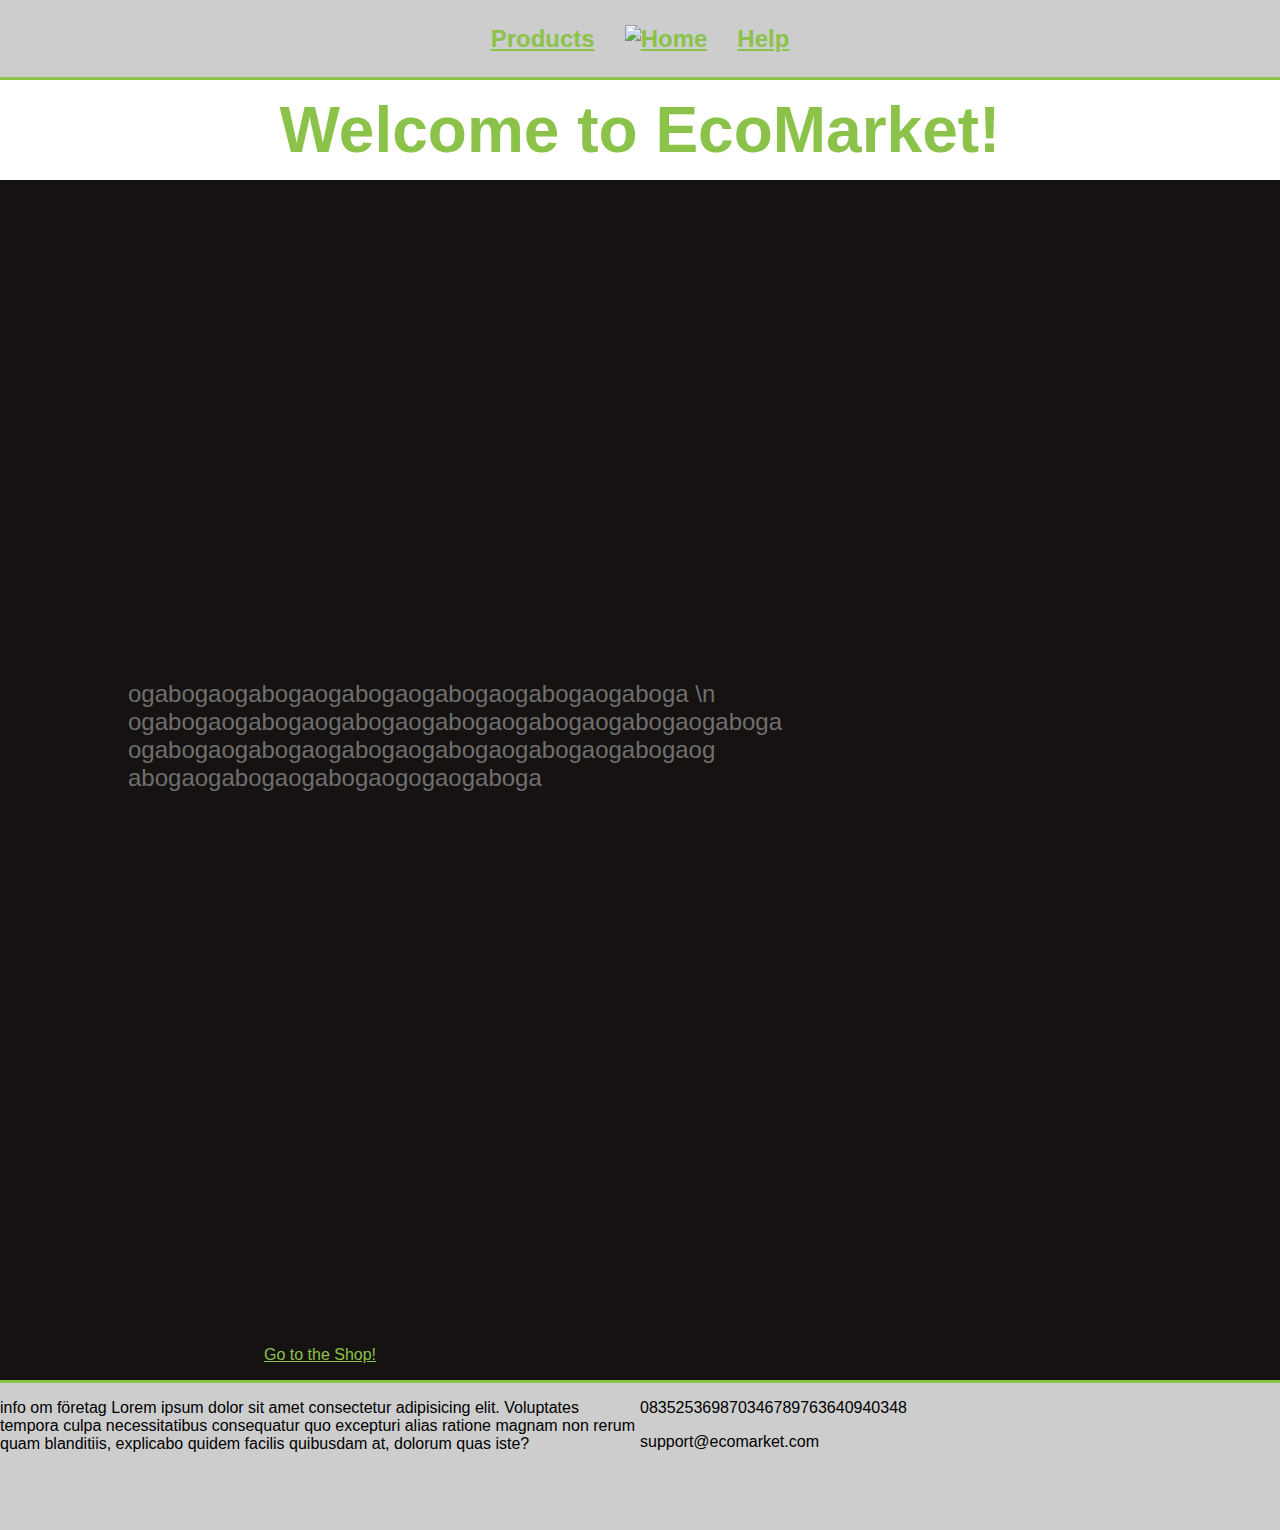
==== index.html @ c51acda3 "minor fixes" ====
<!DOCTYPE html>
<html lang="en">

<head>
  <meta charset="UTF-8">
  <meta name="viewport" content="width=device-width, initial-scale=1.0">
  <title>EcoMarket</title>
  <link rel="stylesheet" href="css/style.css">
</head>

<body>
  <div class="wrapper">

    <header>
      <nav>
        <a href="products.html" class="main-color-text">
          <h2>Products</h2>
        </a>
        <a href="index.html" class="main-color-text">
          <h2><img src="" alt="Home"></h2>
        </a>
        <a href="help.html" class="main-color-text">
          <h2>Help</h2>
        </a>
      </nav>
    </header>

    <main id="home">

      <section id="welcome">
        <article>
          <h1 class="center main-color-text" id="welcome-text">Welcome to EcoMarket!</h1>
        </article>
      </section>



      <section id="item-showcase">
        
        
        <p id="product-display-text">
          ogabogaogabogaogabogaogabogaogabogaogaboga \n
          ogabogaogabogaogabogaogabogaogabogaogabogaogaboga
          ogabogaogabogaogabogaogabogaogabogaogabogaog
          abogaogabogaogabogaogogaogaboga
        </p>
      </section>

      <section id="best-sellers">

        <article class="best-seller">
          
        </article>

        <article class="best-seller">
          
        </article>

        <a href="products.html" class="center main-color-text">
          <p>Go to the Shop!</p>
        </a>
      </section>



    </main>

    <footer>
      <section class="info">
        <p>
          info om företag
          Lorem ipsum dolor sit amet consectetur adipisicing elit. Voluptates tempora culpa necessitatibus consequatur
          quo excepturi alias ratione magnam non rerum quam blanditiis, explicabo quidem facilis quibusdam at, dolorum
          quas iste?
        </p>
      </section>
      <section class="contact-info">
        <p>
          083525369870346789763640940348
        </p>
        <p>
          support@ecomarket.com
        </p>
      </section>
    </footer>

  </div>
</body>

</html>
---- css/style.css ----
* {
    font-family: sans-serif;

    --main-color: #8BC34A;
}

.main-color-text {
    color: var(--main-color);
}

.wrapper {
    display: grid;

    grid-template-rows: 80px 1fr 150px;

    background-color: rgb(21, 18, 17);
}

body {
    margin: 0px;
}

header {
    border-bottom: 3px var(--main-color) solid;
    background-color: rgb(205, 205, 205);

    display: flex;

    align-items: center;
    justify-content: center;
}

nav {
    width: 100%;

    display: flex;

    flex-direction: row;


    justify-content: center;
    align-items: center;
    text-align: center;

    gap: 30px;
}

footer {
    display: grid;

    grid-template-columns: 50vw 50vw;

    border-top: 3px var(--main-color) solid;
    background-color: rgb(205, 205, 205);
}

div.info,
div.contact-info {
    margin: 30px;
}

div.info {
    text-align: center;
}

.center {
    text-align: center;
    justify-content: center;
    align-items: center;
}

#shop {
    display: flex;

    justify-content: left;
    flex-wrap: wrap;

    padding-left: 15vw;
    padding-right: 15vw;
}

.item-container {
    width: 15vw;
    height: 24vw;

    margin: 10px;

    border: black solid 0.2rem;

    display: grid;

    grid-template-rows: 60% 40%;

    background-color: white;

    transition: .5s all;
}

.item-container:hover {
    filter: contrast(1.3);

    margin: 2px;
    width: 16vw;
    height: 25vw;
}

.item-container p {
    margin: 0px;
}



.item-container-top {
    background-color: var(--main-color);
}

.item-container-bottom {
    border-top: black solid 0.125rem;

    padding: 0.3rem;

    display: grid;
    grid-template-rows: 20% 1fr 30%;
}

.price {
    font-size: 3rem;
    font-weight: bold;

    float: right;
}

.product-name {
    font-size: 1.5rem;
    font-weight: bolder;
}

.product-link {
    color: var(--main-color);
    text-decoration: none;
}


#home {
    display: grid;

    grid-template-rows: 100px 700px 500px;
}

#help {
    padding: 7% 10%;

    display: grid;
    grid-template-columns: 60% 40%;
    
    background-color: white;
}

#best-sellers {
    display: grid;

    grid-template-columns: 50% 50%;

    grid-template-rows: 1fr;
}

#product-display-text {
    color: rgb(111, 111, 111);

    font-size: 1.5rem;

    float: left;

    margin-top: 500px;
    margin-left: 10%;
    margin-right: 50%;
}

.best-sellers {
    
}

#welcome{
    background-color: white;
    
    display: flex;
    align-items: center;
    justify-content: center;
}

#welcome-text{
    font-size: 4rem;
    font-weight: bold;
    margin: 0px;
}
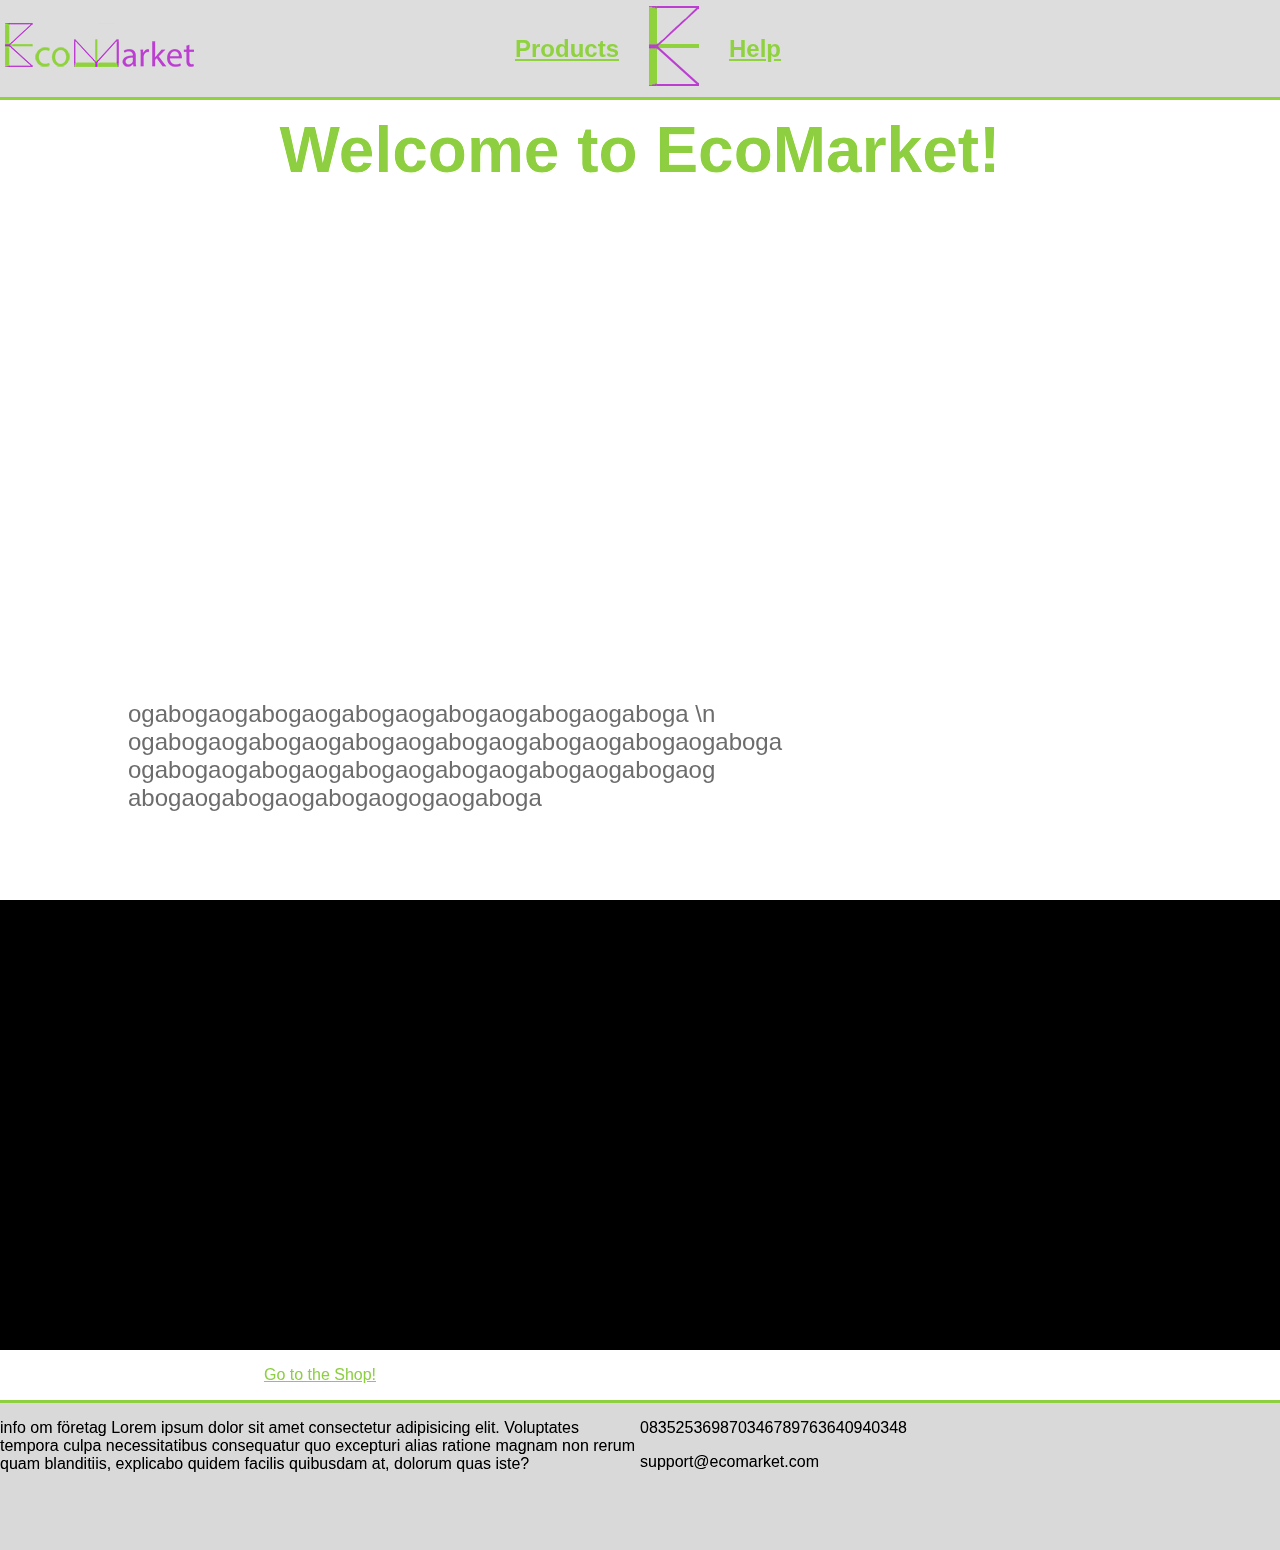
==== commit 71387dfd: "logo" ====
--- a/index.html
+++ b/index.html
@@ -12,12 +12,13 @@
   <div class="wrapper">
 
     <header>
+      <h1><img src="img/EcoMarket-logo-text.png" alt="EcoMarket"></h1>
       <nav>
         <a href="products.html" class="main-color-text">
           <h2>Products</h2>
         </a>
         <a href="index.html" class="main-color-text">
-          <h2><img src="" alt="Home"></h2>
+          <h2><img src="img/EcoMarket-logo.png" alt="Home"></h2>
         </a>
         <a href="help.html" class="main-color-text">
           <h2>Help</h2>
--- a/css/style.css
+++ b/css/style.css
@@ -2,6 +2,12 @@
     font-family: sans-serif;
 
     --main-color: #8BC34A;
+
+    transition-duration: 0.5s;
+}
+
+*:hover{
+    filter: contrast(1.05);
 }
 
 .main-color-text {
@@ -11,9 +17,7 @@
 .wrapper {
     display: grid;
 
-    grid-template-rows: 80px 1fr 150px;
-
-    background-color: rgb(21, 18, 17);
+    grid-template-rows: 100px 1fr 150px;
 }
 
 body {
@@ -27,11 +31,10 @@
     display: flex;
 
     align-items: center;
-    justify-content: center;
 }
 
 nav {
-    width: 100%;
+    width: 70%;
 
     display: flex;
 
@@ -104,11 +107,12 @@
     height: 25vw;
 }
 
-.item-container p {
-    margin: 0px;
-}
-
-
+.product-info p{
+    width: 14.4vw;
+    margin: 0px;
+
+    font-size: 1rem;
+}
 
 .item-container-top {
     background-color: var(--main-color);
@@ -123,14 +127,17 @@
     grid-template-rows: 20% 1fr 30%;
 }
 
-.price {
-    font-size: 3rem;
+.price h4{
+    margin: 0px;
+    
+    font-size: 2.5rem;
     font-weight: bold;
 
-    float: right;
-}
-
-.product-name {
+    text-align: right;
+}
+
+.product-name h3{
+    margin: 0px;
     font-size: 1.5rem;
     font-weight: bolder;
 }
@@ -156,14 +163,6 @@
     background-color: white;
 }
 
-#best-sellers {
-    display: grid;
-
-    grid-template-columns: 50% 50%;
-
-    grid-template-rows: 1fr;
-}
-
 #product-display-text {
     color: rgb(111, 111, 111);
 
@@ -176,8 +175,16 @@
     margin-right: 50%;
 }
 
-.best-sellers {
-    
+#best-sellers {
+    display: grid;
+
+    grid-template-columns: 50% 50%;
+
+    grid-template-rows: 1fr;
+}
+
+.best-seller {
+   background-color: black; 
 }
 
 #welcome{
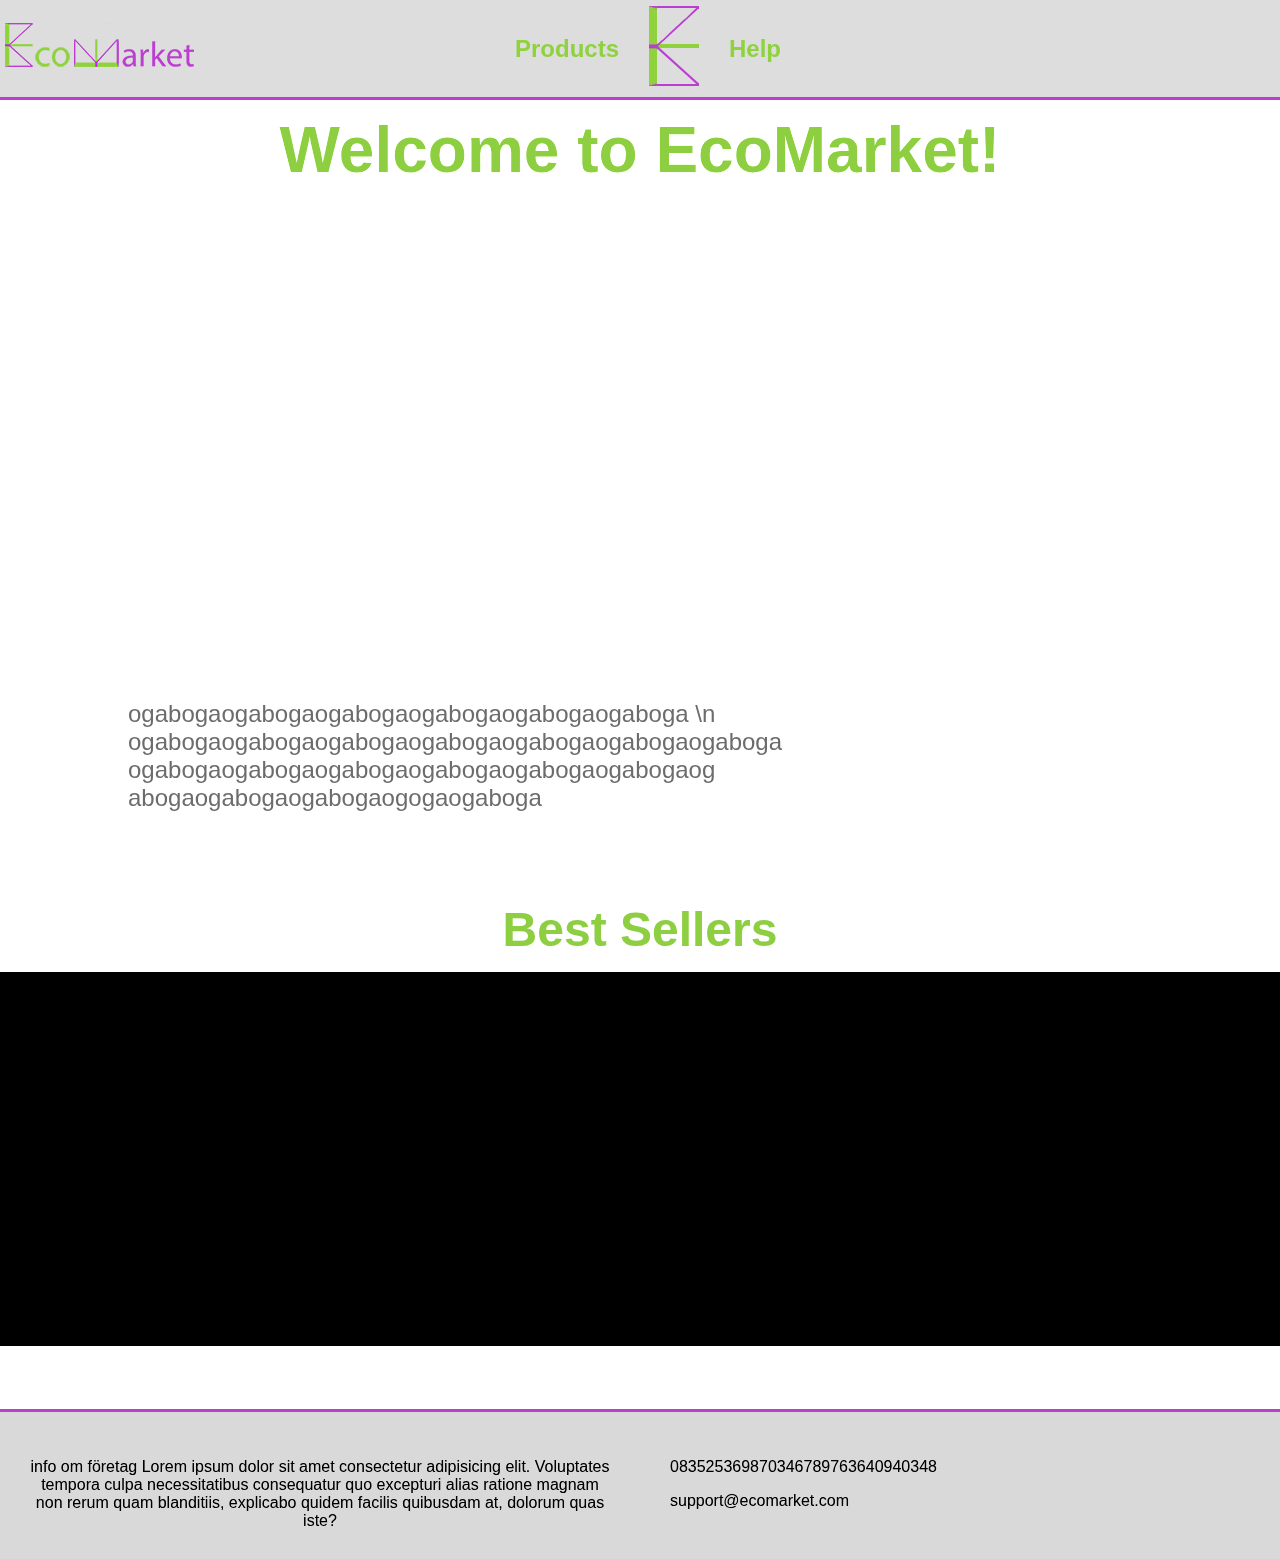
==== commit 65cbe847: "best sellers" ====
--- a/index.html
+++ b/index.html
@@ -30,7 +30,7 @@
 
       <section id="welcome">
         <article>
-          <h1 class="center main-color-text" id="welcome-text">Welcome to EcoMarket!</h1>
+          <h3 class="center main-color-text" id="welcome-text">Welcome to EcoMarket!</h1>
         </article>
       </section>
 
@@ -47,23 +47,19 @@
         </p>
       </section>
 
-      <section id="best-sellers">
-
-        <article class="best-seller">
+      <section>
+        <h3 id="best-sellers-text">Best Sellers</h3>
+        <section id="best-sellers">
+          <a href="products.html" class="best-seller">
+            
+          </a>
           
-        </article>
-
-        <article class="best-seller">
-          
-        </article>
-
-        <a href="products.html" class="center main-color-text">
-          <p>Go to the Shop!</p>
-        </a>
+          <a href="products.html" class="best-seller">
+  
+  
+          </a>
+        </section>
       </section>
-
-
-
     </main>
 
     <footer>
--- a/css/style.css
+++ b/css/style.css
@@ -2,11 +2,12 @@
     font-family: sans-serif;
 
     --main-color: #8BC34A;
+    --secondary-color: #B04AC2;
 
     transition-duration: 0.5s;
 }
 
-*:hover{
+*:hover {
     filter: contrast(1.05);
 }
 
@@ -25,7 +26,7 @@
 }
 
 header {
-    border-bottom: 3px var(--main-color) solid;
+    border-bottom: 3px var(--secondary-color) solid;
     background-color: rgb(205, 205, 205);
 
     display: flex;
@@ -48,21 +49,25 @@
     gap: 30px;
 }
 
+nav a {
+    text-decoration: none;
+}
+
 footer {
     display: grid;
 
     grid-template-columns: 50vw 50vw;
 
-    border-top: 3px var(--main-color) solid;
+    border-top: 3px var(--secondary-color) solid;
     background-color: rgb(205, 205, 205);
 }
 
-div.info,
-div.contact-info {
+section.info,
+section.contact-info {
     margin: 30px;
 }
 
-div.info {
+section.info {
     text-align: center;
 }
 
@@ -107,7 +112,7 @@
     height: 25vw;
 }
 
-.product-info p{
+.product-info p {
     width: 14.4vw;
     margin: 0px;
 
@@ -127,16 +132,16 @@
     grid-template-rows: 20% 1fr 30%;
 }
 
-.price h4{
-    margin: 0px;
-    
+.price h4 {
+    margin: 0px;
+
     font-size: 2.5rem;
     font-weight: bold;
 
     text-align: right;
 }
 
-.product-name h3{
+.product-name h3 {
     margin: 0px;
     font-size: 1.5rem;
     font-weight: bolder;
@@ -151,7 +156,7 @@
 #home {
     display: grid;
 
-    grid-template-rows: 100px 700px 500px;
+    grid-template-rows: 100px 700px 1fr 50px;
 }
 
 #help {
@@ -159,7 +164,7 @@
 
     display: grid;
     grid-template-columns: 60% 40%;
-    
+
     background-color: white;
 }
 
@@ -179,24 +184,43 @@
     display: grid;
 
     grid-template-columns: 50% 50%;
-
-    grid-template-rows: 1fr;
+    grid-template-rows: 400px;
 }
 
 .best-seller {
-   background-color: black; 
-}
-
-#welcome{
+    background-color: black;
+
+    margin: 0;
+    margin-top: 2%;
+    margin-bottom: 2%;
+
+    transition-duration: 1s;
+}
+
+.best-seller:hover {
+    margin: 0;
+}
+
+#welcome {
     background-color: white;
-    
+
     display: flex;
     align-items: center;
     justify-content: center;
 }
 
-#welcome-text{
+#welcome-text {
     font-size: 4rem;
     font-weight: bold;
     margin: 0px;
+}
+
+h3#best-sellers-text {
+    font-size: 3rem;
+
+    color: #8BC34A;
+
+    text-align: center;
+
+    margin: 2px;
 }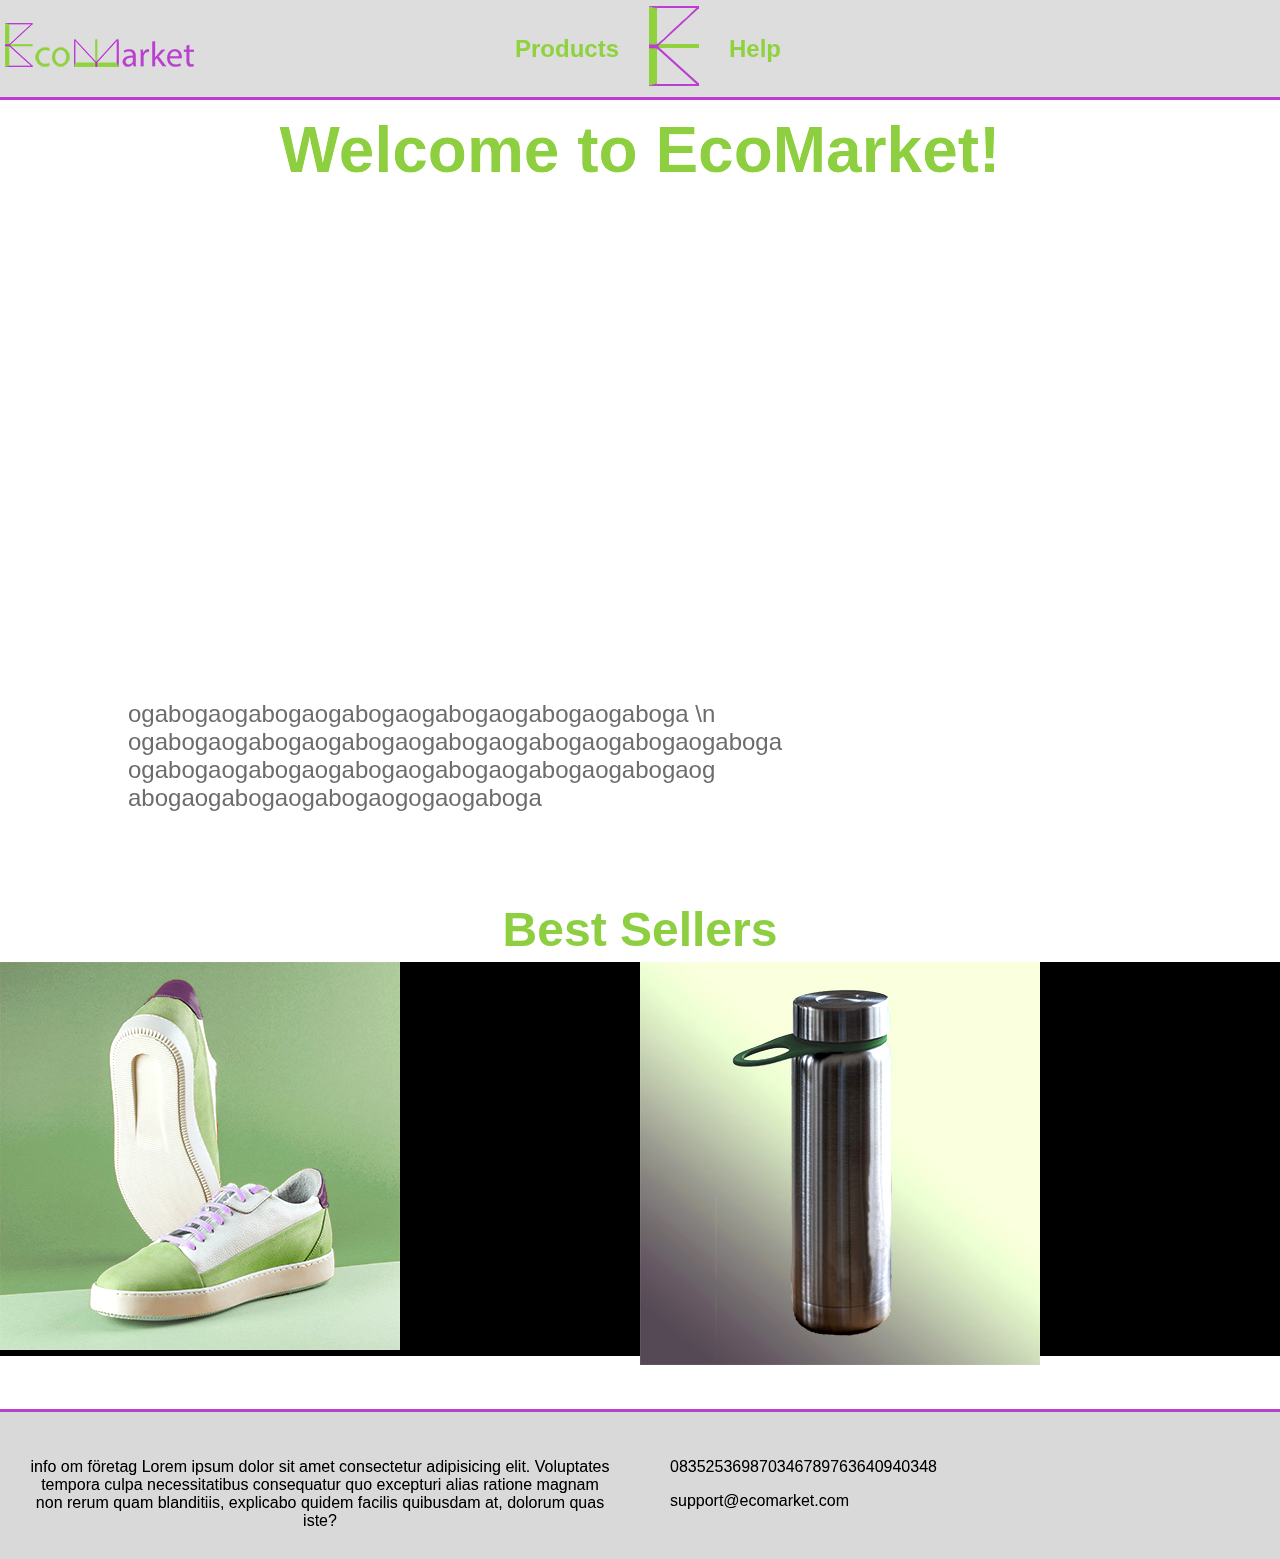
==== commit 0a5a9d7d: "bilder" ====
--- a/index.html
+++ b/index.html
@@ -51,12 +51,11 @@
         <h3 id="best-sellers-text">Best Sellers</h3>
         <section id="best-sellers">
           <a href="products.html" class="best-seller">
-            
+            <img src="img/shoes.jpg" alt="">
           </a>
           
           <a href="products.html" class="best-seller">
-  
-  
+            <img src="img/stainless-steel-flaska.jpg" alt="">
           </a>
         </section>
       </section>
--- a/css/style.css
+++ b/css/style.css
@@ -56,7 +56,7 @@
 footer {
     display: grid;
 
-    grid-template-columns: 50vw 50vw;
+    grid-template-columns: 2fr 2fr;
 
     border-top: 3px var(--secondary-color) solid;
     background-color: rgb(205, 205, 205);
@@ -191,10 +191,10 @@
     background-color: black;
 
     margin: 0;
-    margin-top: 2%;
-    margin-bottom: 2%;
-
-    transition-duration: 1s;
+    margin-top: 3px;
+    margin-bottom: 3px;
+
+    transition-duration: .5s;
 }
 
 .best-seller:hover {
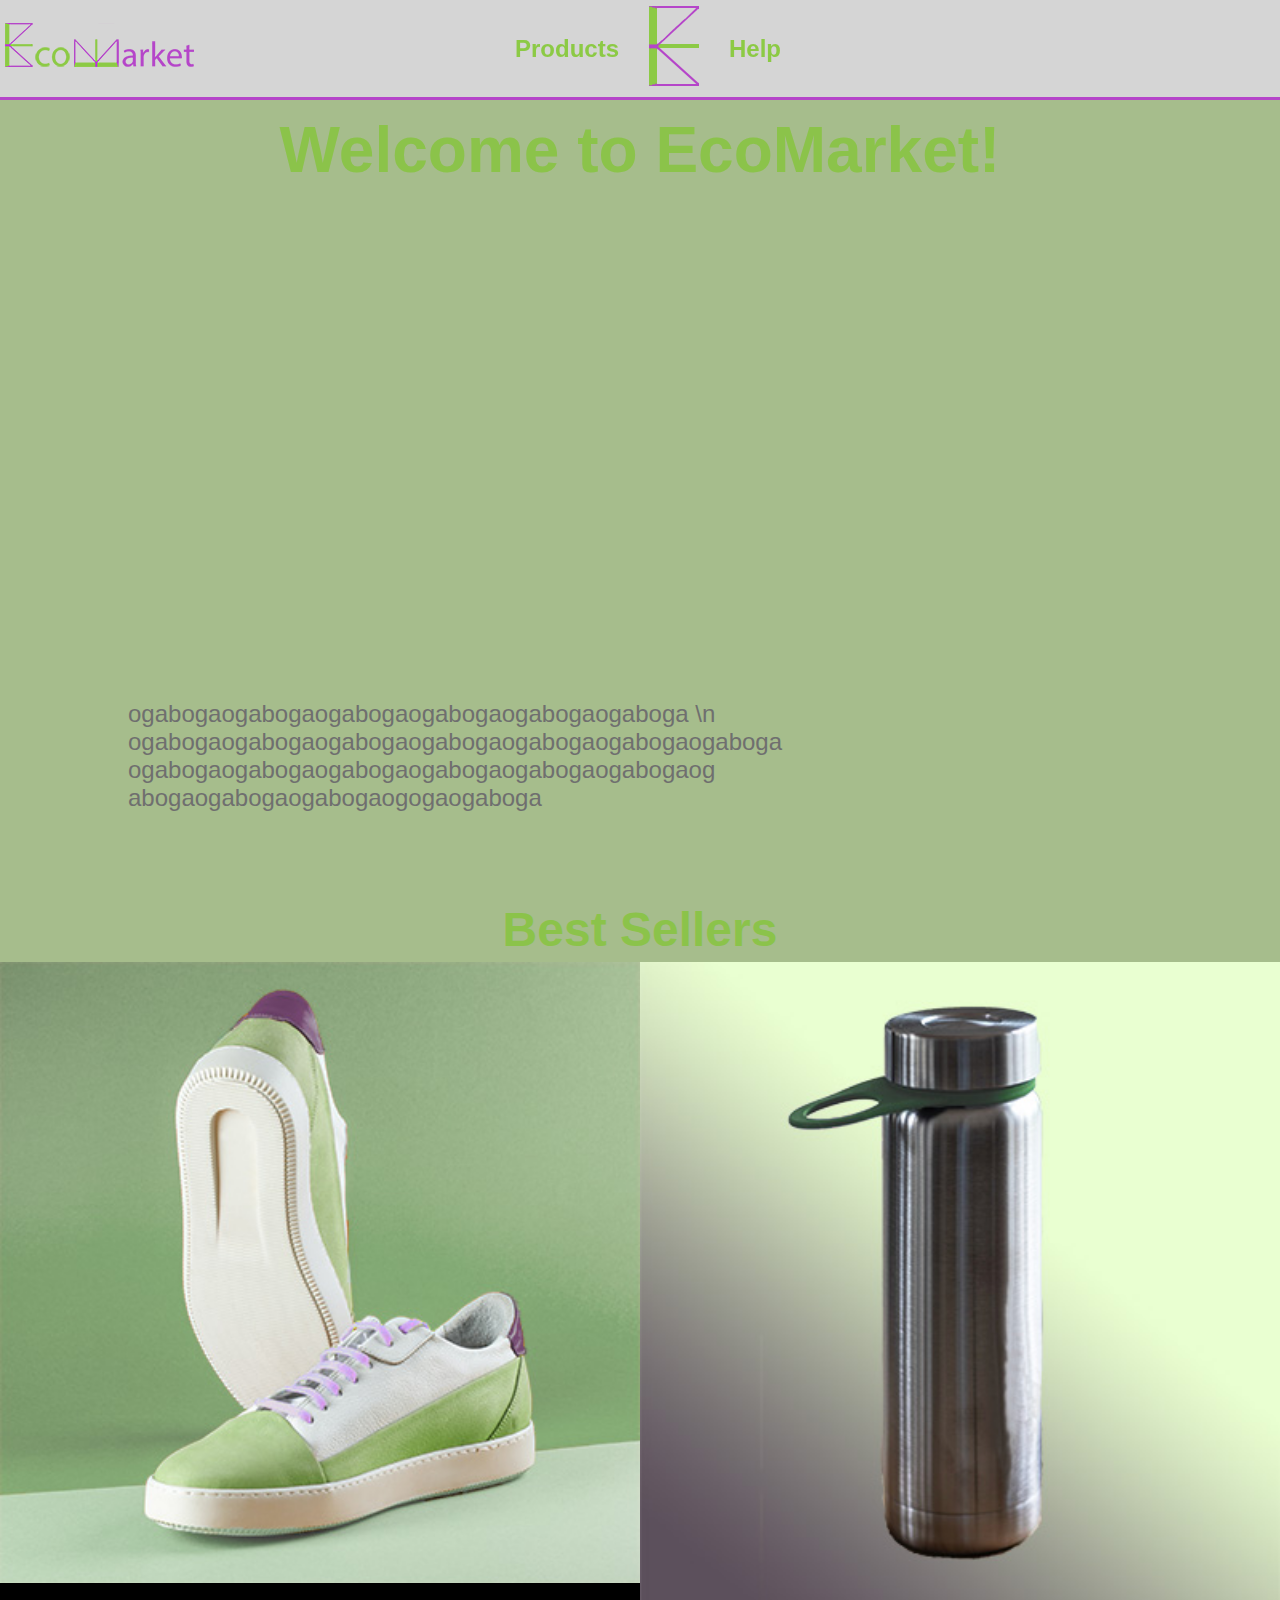
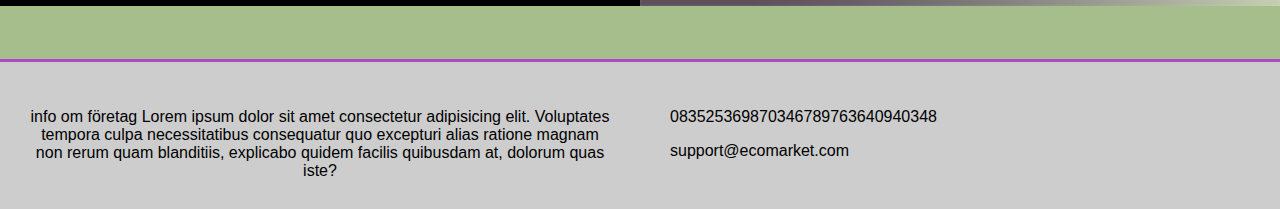
==== commit 85369ffb: "bilder och färgändring" ====
--- a/index.html
+++ b/index.html
@@ -11,16 +11,16 @@
 <body>
   <div class="wrapper">
 
-    <header>
-      <h1><img src="img/EcoMarket-logo-text.png" alt="EcoMarket"></h1>
+    <header class="glow">
+      <h1><img src="img/EcoMarket-logo-text.png" alt="EcoMarket" class="glow"></h1>
       <nav>
-        <a href="products.html" class="main-color-text">
+        <a href="products.html" class="main-color-text glow">
           <h2>Products</h2>
         </a>
-        <a href="index.html" class="main-color-text">
+        <a href="index.html" class="main-color-text glow">
           <h2><img src="img/EcoMarket-logo.png" alt="Home"></h2>
         </a>
-        <a href="help.html" class="main-color-text">
+        <a href="help.html" class="main-color-text glow">
           <h2>Help</h2>
         </a>
       </nav>
@@ -30,16 +30,16 @@
 
       <section id="welcome">
         <article>
-          <h3 class="center main-color-text" id="welcome-text">Welcome to EcoMarket!</h1>
+          <h3 class="center main-color-text glow" id="welcome-text">Welcome to EcoMarket!</h1>
         </article>
       </section>
 
 
 
-      <section id="item-showcase">
+      <section id="item-showcase" class="glow">
         
         
-        <p id="product-display-text">
+        <p id="product-display-text" class="glow">
           ogabogaogabogaogabogaogabogaogabogaogaboga \n
           ogabogaogabogaogabogaogabogaogabogaogabogaogaboga
           ogabogaogabogaogabogaogabogaogabogaogabogaog
@@ -47,22 +47,22 @@
         </p>
       </section>
 
-      <section>
+      <section class="glow">
         <h3 id="best-sellers-text">Best Sellers</h3>
         <section id="best-sellers">
-          <a href="products.html" class="best-seller">
+          <a href="products.html" class="best-seller glow">
             <img src="img/shoes.jpg" alt="">
           </a>
           
-          <a href="products.html" class="best-seller">
+          <a href="products.html" class="best-seller glow">
             <img src="img/stainless-steel-flaska.jpg" alt="">
           </a>
         </section>
       </section>
     </main>
 
-    <footer>
-      <section class="info">
+    <footer class="glow">
+      <section class="info glow">
         <p>
           info om företag
           Lorem ipsum dolor sit amet consectetur adipisicing elit. Voluptates tempora culpa necessitatibus consequatur
@@ -70,7 +70,7 @@
           quas iste?
         </p>
       </section>
-      <section class="contact-info">
+      <section class="contact-info glow">
         <p>
           083525369870346789763640940348
         </p>
--- a/css/style.css
+++ b/css/style.css
@@ -7,8 +7,8 @@
     transition-duration: 0.5s;
 }
 
-*:hover {
-    filter: contrast(1.05);
+.glow:hover {
+    filter: contrast(1.1);
 }
 
 .main-color-text {
@@ -23,6 +23,8 @@
 
 body {
     margin: 0px;
+
+    background-color: #a6bd8c;
 }
 
 header {
@@ -102,6 +104,8 @@
     background-color: white;
 
     transition: .5s all;
+
+    color: #41621A;
 }
 
 .item-container:hover {
@@ -123,6 +127,12 @@
     background-color: var(--main-color);
 }
 
+.item-container-top img{
+    min-width: 100%;
+    max-height: 100%;
+    height: auto;
+}
+
 .item-container-bottom {
     border-top: black solid 0.125rem;
 
@@ -164,8 +174,6 @@
 
     display: grid;
     grid-template-columns: 60% 40%;
-
-    background-color: white;
 }
 
 #product-display-text {
@@ -183,8 +191,8 @@
 #best-sellers {
     display: grid;
 
-    grid-template-columns: 50% 50%;
-    grid-template-rows: 400px;
+    grid-template-columns: 2fr 2fr;
+    grid-template-rows: 650px;
 }
 
 .best-seller {
@@ -199,11 +207,16 @@
 
 .best-seller:hover {
     margin: 0;
-}
-
+    border: 1px solid rgba(125, 125, 125, 0.135);
+}
+
+
+.best-seller img{
+    min-width: 100%;
+    max-height: 100%;
+    object-fit: cover;
+}
 #welcome {
-    background-color: white;
-
     display: flex;
     align-items: center;
     justify-content: center;
@@ -218,7 +231,7 @@
 h3#best-sellers-text {
     font-size: 3rem;
 
-    color: #8BC34A;
+    color: var(--main-color);
 
     text-align: center;
 
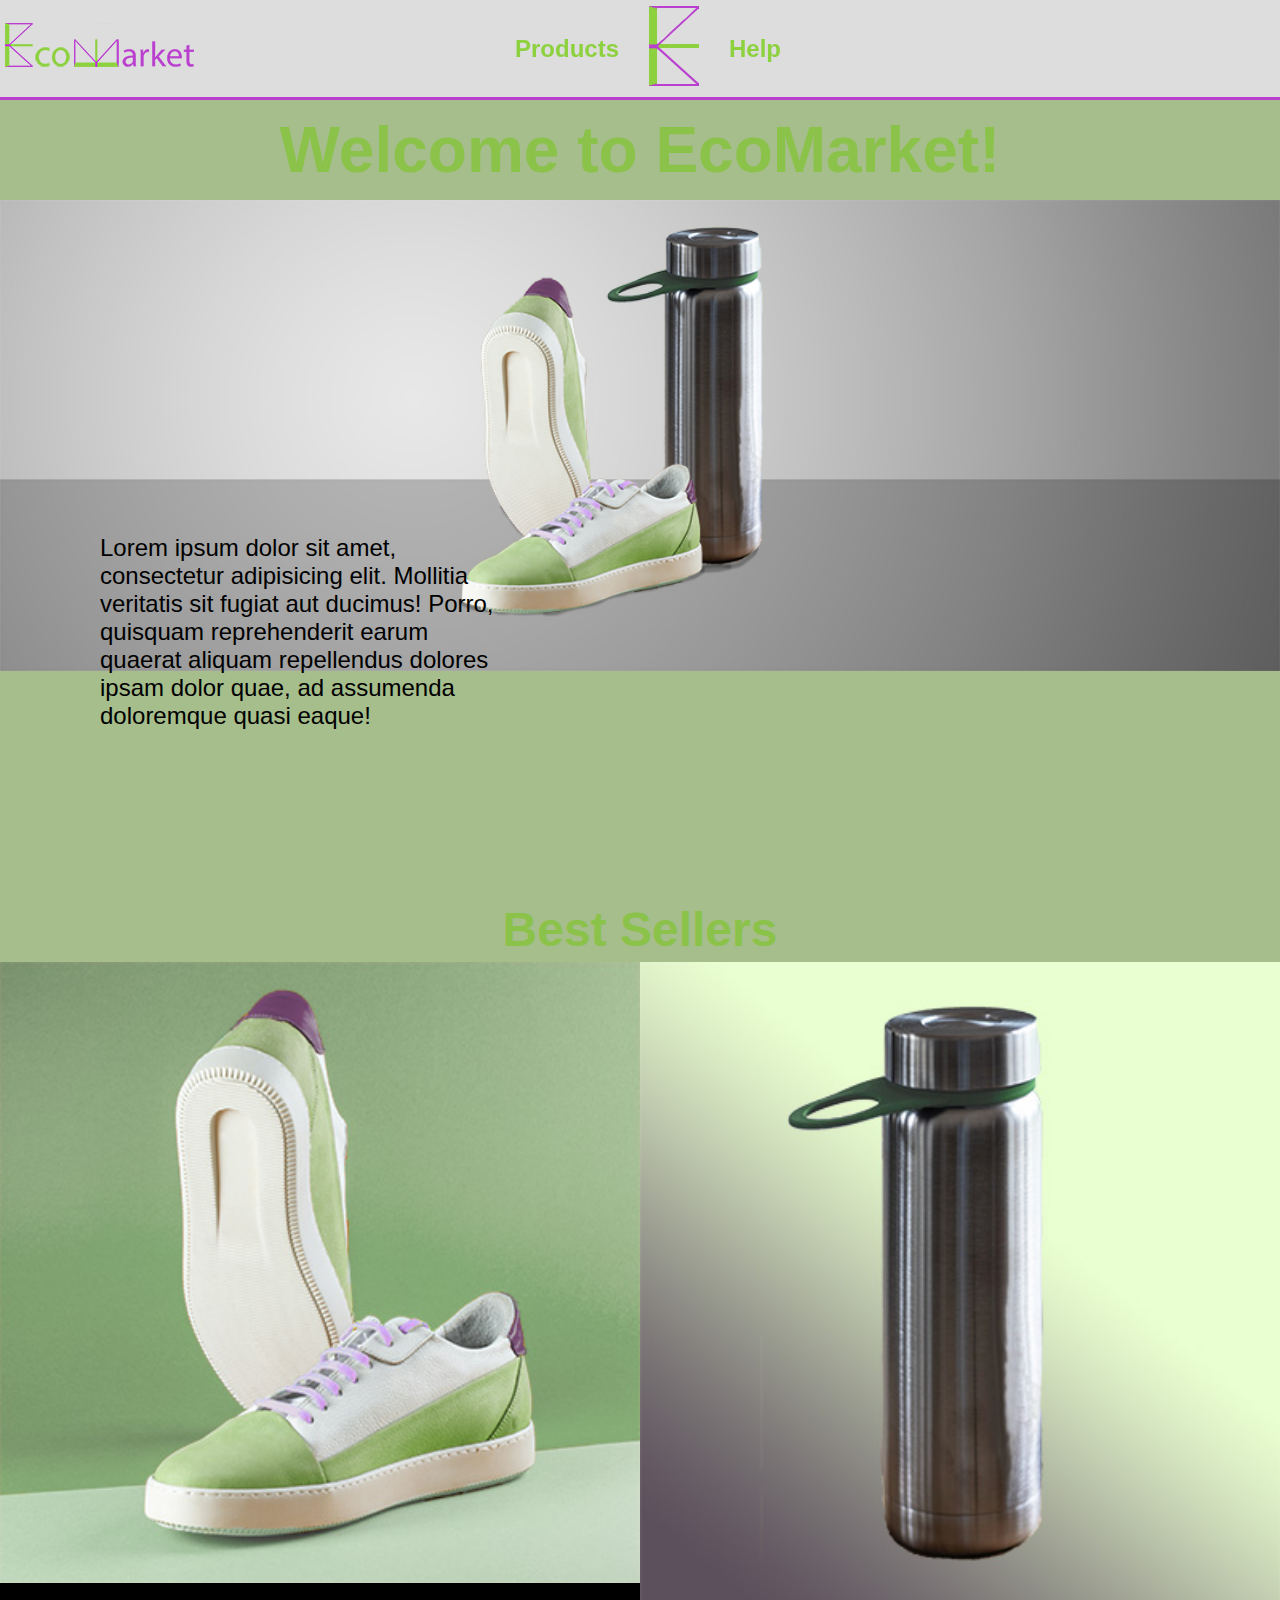
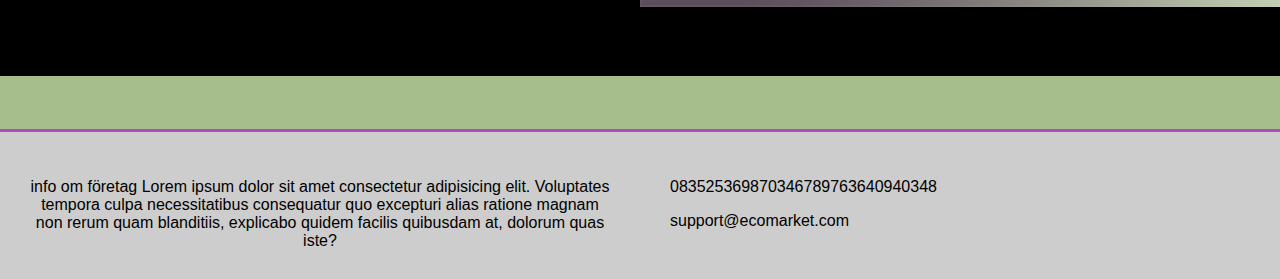
==== commit 2c56281a: "product showcase" ====
--- a/index.html
+++ b/index.html
@@ -30,32 +30,32 @@
 
       <section id="welcome">
         <article>
-          <h3 class="center main-color-text glow" id="welcome-text">Welcome to EcoMarket!</h1>
+          <h3 class="center main-color-text" id="welcome-text">
+            Welcome to EcoMarket!
+          </h1>
         </article>
       </section>
 
 
 
-      <section id="item-showcase" class="glow">
+      <section id="item-showcase">
         
+        <img src="img/ecomarket-product-showcase.jpg" alt="">
         
-        <p id="product-display-text" class="glow">
-          ogabogaogabogaogabogaogabogaogabogaogaboga \n
-          ogabogaogabogaogabogaogabogaogabogaogabogaogaboga
-          ogabogaogabogaogabogaogabogaogabogaogabogaog
-          abogaogabogaogabogaogogaogaboga
-        </p>
+        <p id="product-display-text">
+          Lorem ipsum dolor sit amet, consectetur adipisicing elit. Mollitia veritatis sit fugiat aut ducimus! Porro, quisquam reprehenderit earum quaerat aliquam repellendus dolores ipsam dolor quae, ad assumenda doloremque quasi eaque!
+        </p> 
       </section>
 
-      <section class="glow">
-        <h3 id="best-sellers-text">Best Sellers</h3>
-        <section id="best-sellers">
-          <a href="products.html" class="best-seller glow">
-            <img src="img/shoes.jpg" alt="">
+      <section>
+        <h3 id="best-sellers-text" class="glow">Best Sellers</h3>
+        <section id="best-sellers" class="no-glow">
+          <a href="products.html" class="best-seller no-glow">
+            <img src="img/shoes.jpg" alt="" class="no-glow">
           </a>
           
-          <a href="products.html" class="best-seller glow">
-            <img src="img/stainless-steel-flaska.jpg" alt="">
+          <a href="products.html" class="best-seller no-glow">
+            <img src="img/stainless-steel-flaska.jpg" alt="" class="no-glow">
           </a>
         </section>
       </section>
--- a/css/style.css
+++ b/css/style.css
@@ -8,7 +8,7 @@
 }
 
 .glow:hover {
-    filter: contrast(1.1);
+    filter: contrast(1.2);
 }
 
 .main-color-text {
@@ -177,22 +177,21 @@
 }
 
 #product-display-text {
-    color: rgb(111, 111, 111);
+    color: black;
 
     font-size: 1.5rem;
 
-    float: left;
-
-    margin-top: 500px;
-    margin-left: 10%;
-    margin-right: 50%;
+    position: absolute;
+    left: 100px;
+    top: 510px;
+    width: 400px;
 }
 
 #best-sellers {
     display: grid;
 
     grid-template-columns: 2fr 2fr;
-    grid-template-rows: 650px;
+    grid-template-rows: 80vh;
 }
 
 .best-seller {
@@ -236,4 +235,10 @@
     text-align: center;
 
     margin: 2px;
+}
+
+#item-showcase img{
+    min-width: 100%;
+    height: auto;
+    object-fit: cover;
 }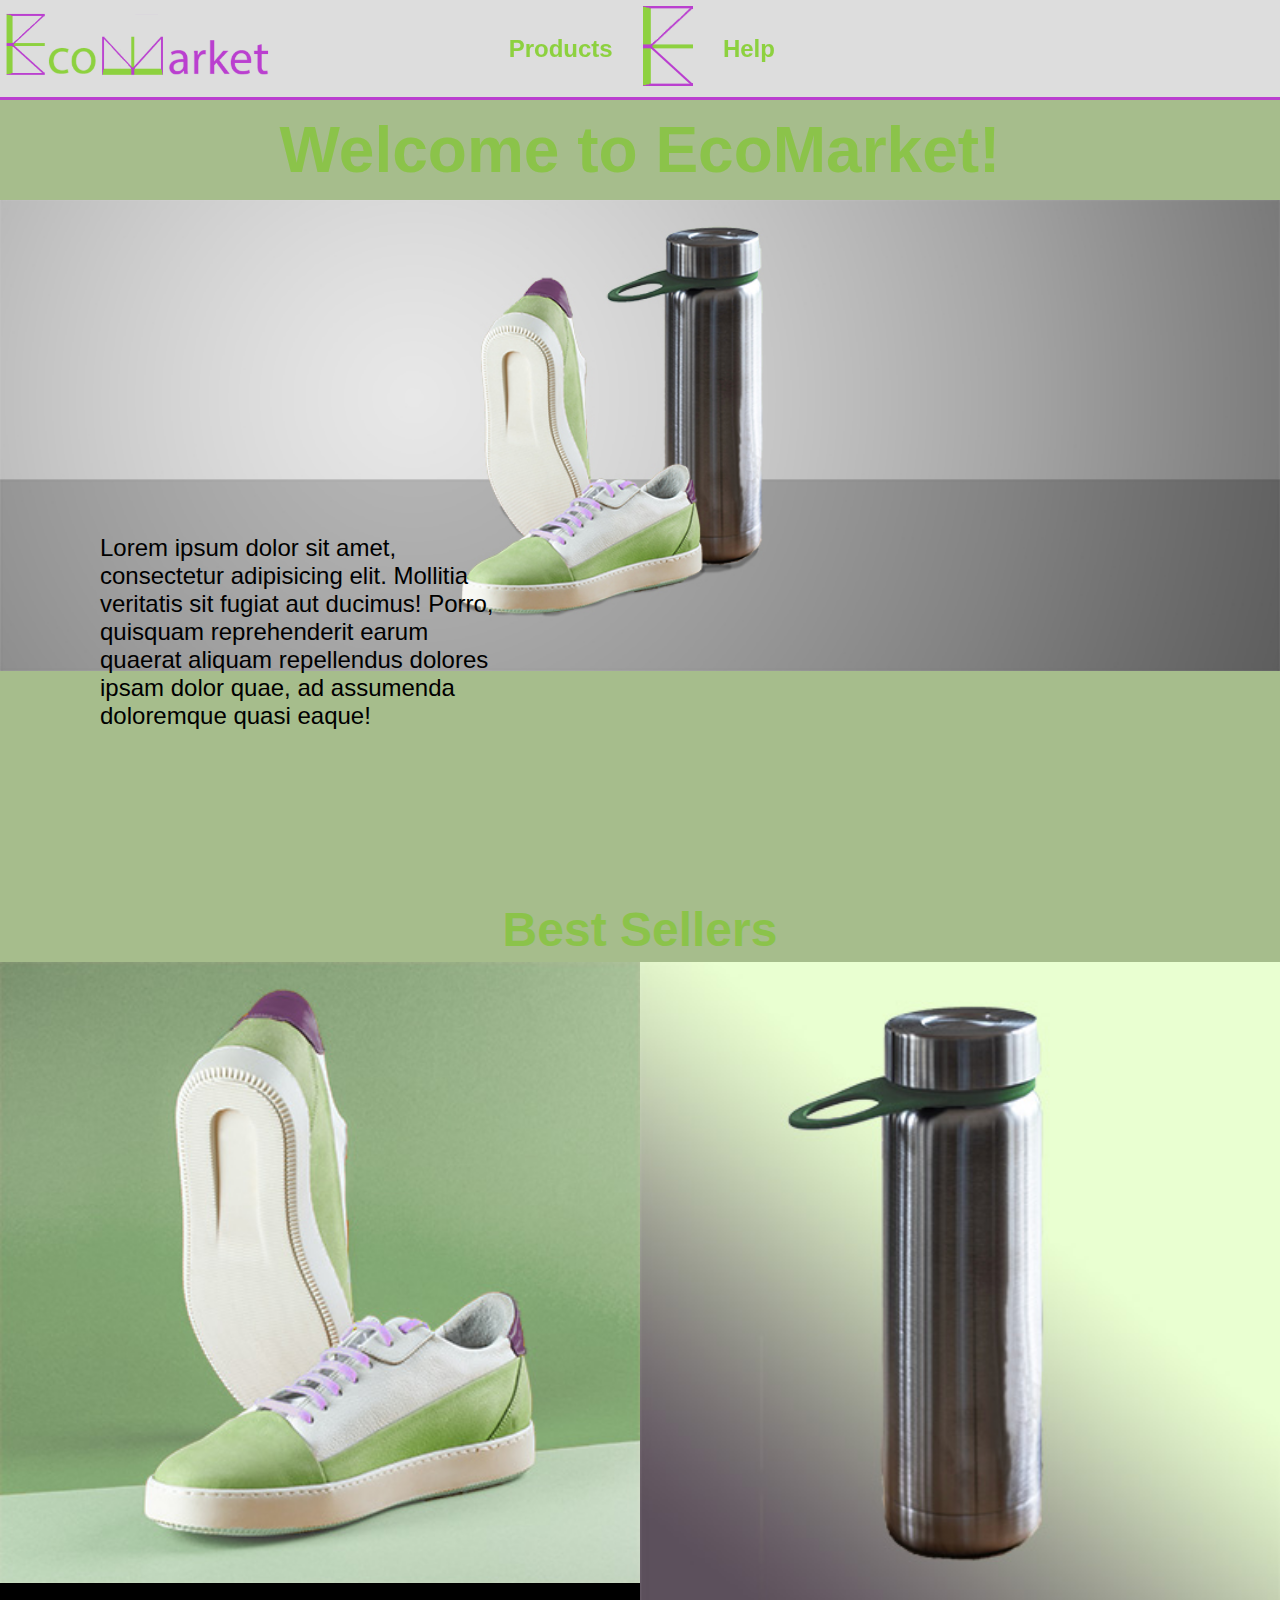
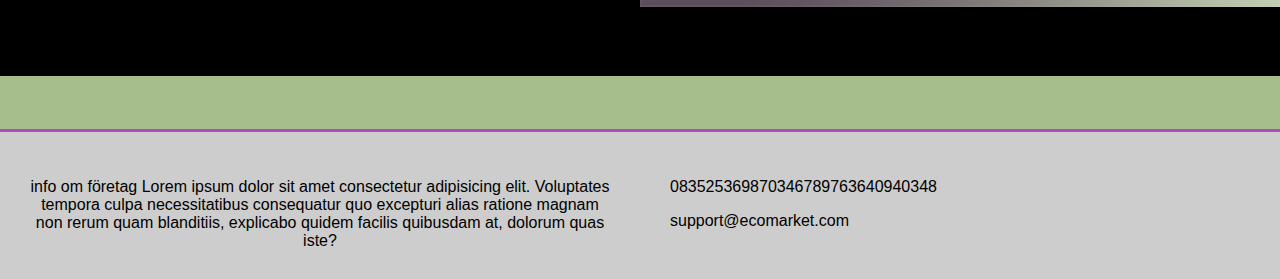
==== commit 29089f3c: "svg" ====
--- a/index.html
+++ b/index.html
@@ -12,13 +12,13 @@
   <div class="wrapper">
 
     <header class="glow">
-      <h1><img src="img/EcoMarket-logo-text.png" alt="EcoMarket" class="glow"></h1>
+      <h1><img src="img/EcoMarket-logo-text.svg" alt="ecomarket" class="glow" id="title"></h1>
       <nav>
         <a href="products.html" class="main-color-text glow">
           <h2>Products</h2>
         </a>
         <a href="index.html" class="main-color-text glow">
-          <h2><img src="img/EcoMarket-logo.png" alt="Home"></h2>
+          <h2><img src="img/EcoMarket-logo.svg" alt="Home"  id="logo"></h2>
         </a>
         <a href="help.html" class="main-color-text glow">
           <h2>Help</h2>
--- a/css/style.css
+++ b/css/style.css
@@ -37,7 +37,7 @@
 }
 
 nav {
-    width: 70%;
+    width: 57%;
 
     display: flex;
 
@@ -241,4 +241,16 @@
     min-width: 100%;
     height: auto;
     object-fit: cover;
+}
+
+#help-list ul li{
+    margin-top: 2rem;
+}
+
+#title{
+    height: 80px;
+}
+
+#logo{
+    height: 80px;
 }